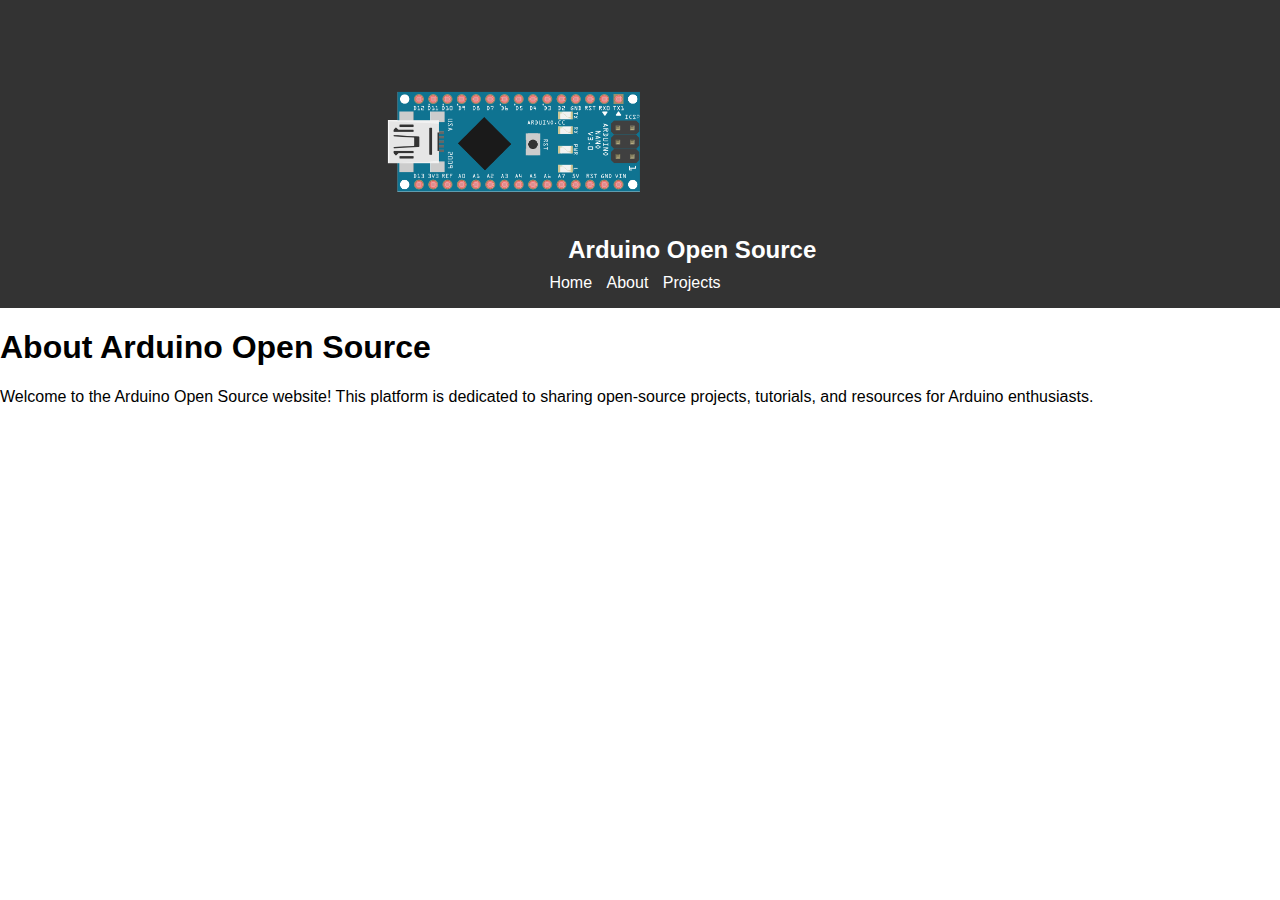
==== about/index.html @ f584ef47 "Add initial HTML structure and CSS for Arduino Open Source website" ====
<!DOCTYPE html>
<html lang="en">
<head>
    <meta charset="UTF-8">
    <meta name="viewport" content="width=device-width, initial-scale=1.0">
    <title>About - Arduino Open Source</title>
    <link rel="stylesheet" href="../style.css">
    <link rel="shortcut icon" href="../favicon.png" type="image/x-icon">
</head>
<body>
    <header>
        <img src="../favicon.png" alt="Arduino Logo">
        <span>Arduino Open Source</span>
        <nav>
            <li><a href="../">Home</a></li>
            <li><a href="../about/">About</a></li>
            <li><a href="../projects/">Projects</a></li>
        </nav>
    </header>
    <main>
        <h1>About Arduino Open Source</h1>
        <p>Welcome to the Arduino Open Source website! This platform is dedicated to sharing open-source projects, tutorials, and resources for Arduino enthusiasts.</p>
    </main>
</body>
</html>
---- style.css ----
body {
    font-family: Arial, sans-serif;
    margin: 0;
    padding: 0;
}

header {
    background-color: #333;
    color: white;
    padding: 1em;
    text-align: center;
}

header img {
    width: 100px;
    rotate: 90deg;
    margin-top: 10px;
    margin: 0 auto;
}

header span {
    font-size: 1.5em;
    font-weight: bold;
    position: relative;
    top: -10px;
}

nav li {
    display: inline;
    margin-right: 10px;
}

nav li a {
    color: white;
    text-decoration: none;
}

table {
    border-collapse: collapse;
    width: 100%;
}

table, th, td {
    border: 1px solid rgb(95, 95, 95);
}

th, td {
    padding: 10px;
    text-align: left;
}

pre code {
    display: block;
    white-space: pre;
    overflow-x: auto;
    padding: 1em;
    background-color: #f9f9f9;
    border: 1px solid #ddd;
    margin: 0;
}
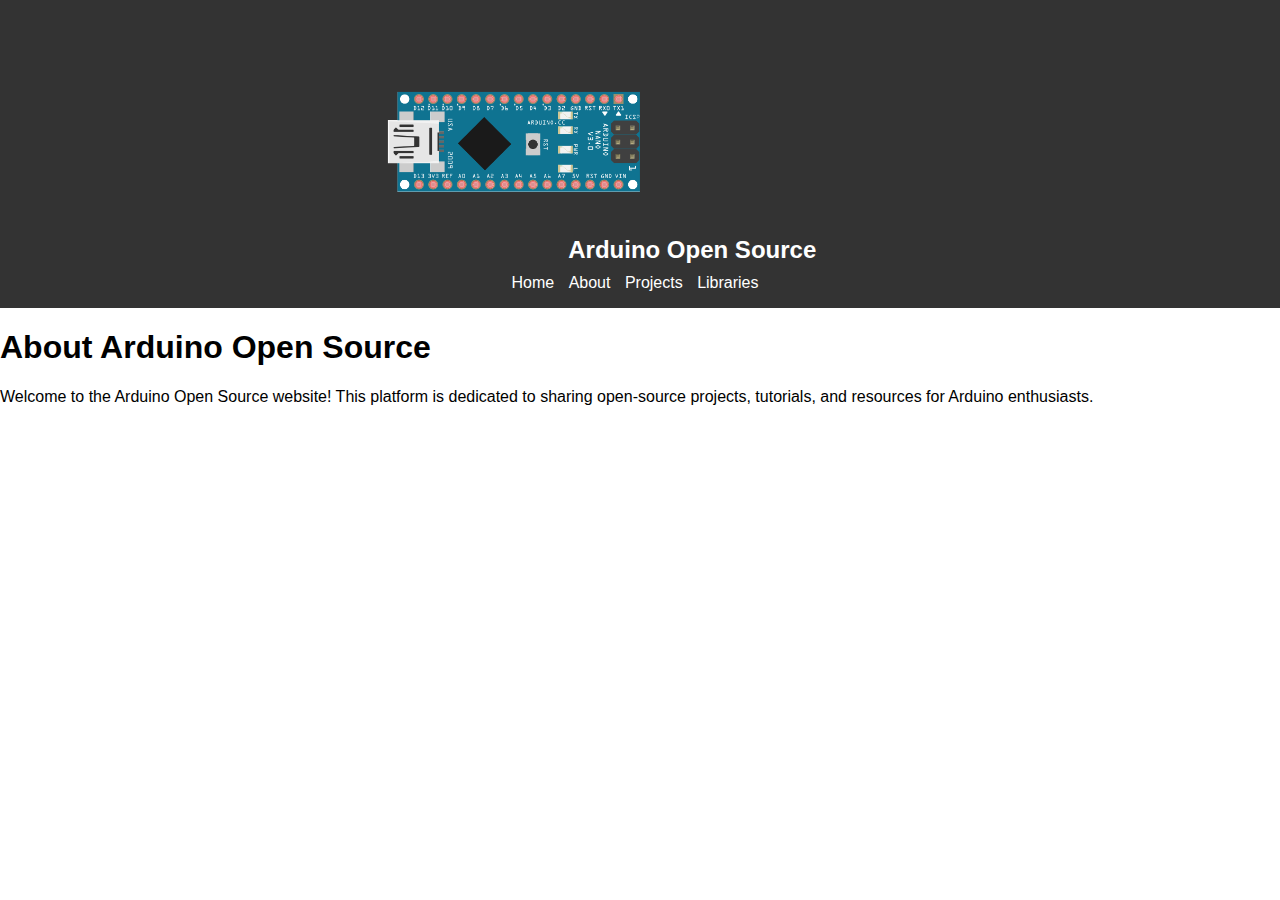
==== commit 0c4c202f: "Add Libraries link to navigation in About and Projects pages" ====
--- a/about/index.html
+++ b/about/index.html
@@ -15,6 +15,7 @@
             <li><a href="../">Home</a></li>
             <li><a href="../about/">About</a></li>
             <li><a href="../projects/">Projects</a></li>
+            <li><a href="../Libraries/">Libraries</a></li>
         </nav>
     </header>
     <main>
--- a/style.css
+++ b/style.css
@@ -57,4 +57,39 @@
     background-color: #f9f9f9;
     border: 1px solid #ddd;
     margin: 0;
+}
+
+a {
+    color: #333;
+    text-decoration: none;
+}
+
+a:hover {
+    color: #666;
+}
+
+button {
+    background-color: #333;
+    border: none;
+    color: white;
+    padding: 10px 20px;
+    text-align: center;
+    text-decoration: none;
+    display: inline-block;
+    font-size: 16px;
+    margin: 4px 2px;
+    cursor: pointer;
+}
+
+button:hover {
+    background-color: #666;
+}
+
+button[name="git-lib"] {
+    background-color: #29903b;
+    color: #ffffff;
+}
+
+button[name="git-lib"]:hover {
+    background-color: #3eaf5e;
 }